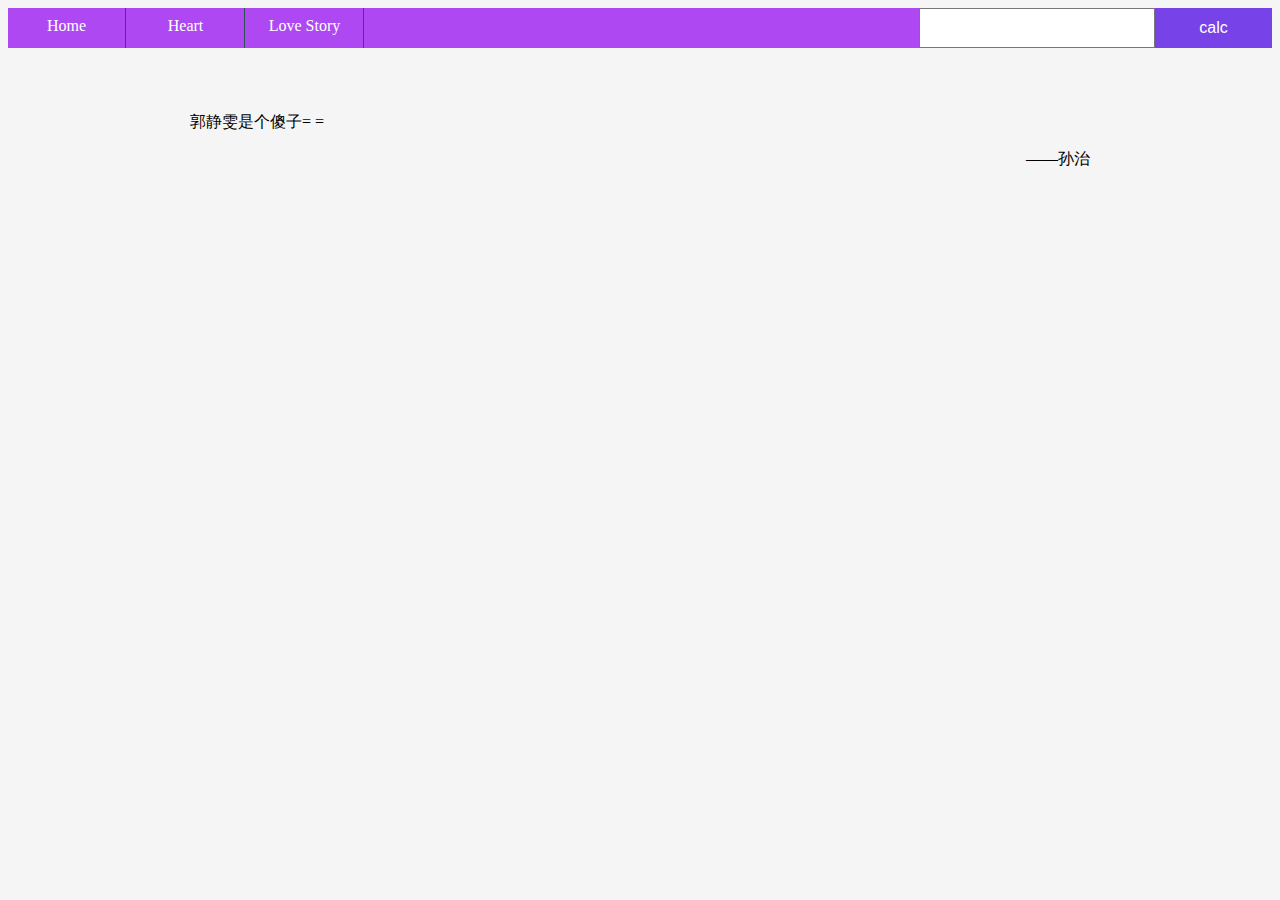
==== templates/index.html @ 8a18a630 "initial commit" ====
<html>
<head>
<meta http-equiv="Content-type" content="text/html; charset=utf-8">
<link rel="shortcut icon" href="{{url_for('static', filename='favicon.ico') }}">
<title>icser</title>
<style type="text/css">

body {
    background-color:#f5f5f5;
    }

.nav{
    list-style-type:none;
    border:0;
    padding:0;
    margin:0 auto 0 auto;
    height:40px;
    background:#ae48f2;
    width:100%;
    }
.nav #fleft{
    display:block;
    float:left;
    padding:9px 0px 9px;
    cursor:pointer;
    }
.nav #fright {
    display:block;
    float:right;
    padding:9px 0px 9px;
    }
.nav a{
    display:block;
    width:117px;
    height:22px;
    border-left:1px #ae48f2 solid;
    border-right:1px #2F4F4F solid;
    color:#fff;
    text-align:center;
    font-size:16px;
    font-family:"微软雅黑";
    cursor:pointer;
}
.nav a{
    text-decoration:none;
    color:#fff;
}
.nav a:hover{
    background:#ae48f2;
    color:#fff;
    text-decoration:none;
}

.nav [type="submit"] {
    background-color:#7743e8;
    border:none;
    color:white;
    width:117px;
    height: 40px;
    text-align: center;
    font-size:16px;
    text-decoration: none;
    display: inline-block;
    cursor: pointer;
}

.love {
    margin: 4em auto 0 auto;
    height: 15em;
    width: 900px;
}

.nav [type="text"]{
    height: 40px;
    cursor: text;
    font-size: 18px;
}

</style>
</head>
<body>
<div class="nav">
<a href="/" id="fleft" style="border-left:none;">Home</a>
<a href="/beating-heart" id="fleft">Heart</a>
<a href="https://imagecser.github.io/love" id="fleft">Love Story</a>
<form>
<input type="submit" id="fright" style="border-right:none;" value="calc"/>
<input id="fright" type="text">
</form>
</div>
<div class="love">
<p>郭静雯是个傻子= =</p>
<p align='right'>——孙治</p>
</div>
</body>
</html>
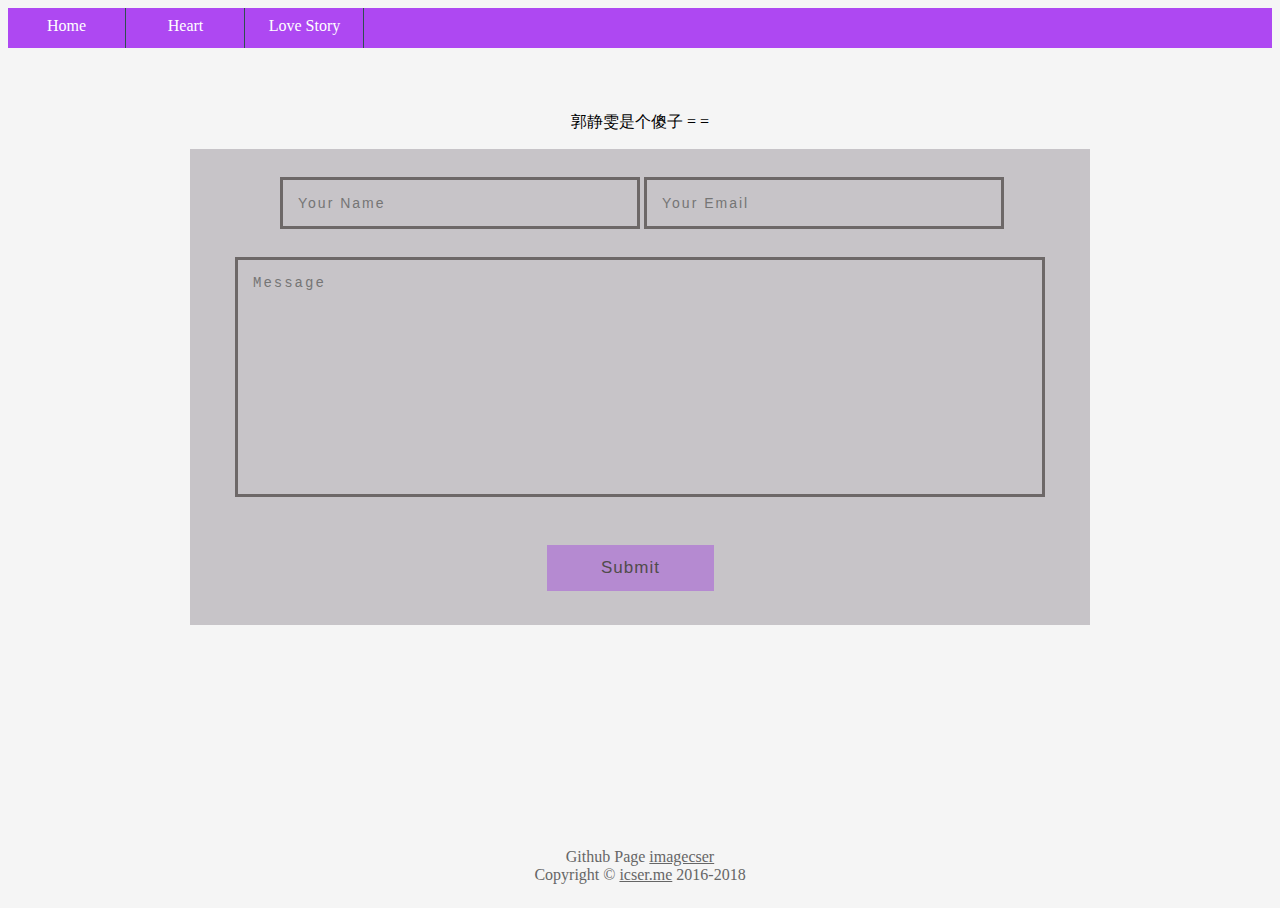
==== commit eb0cf034: "change main page" ====
--- a/templates/index.html
+++ b/templates/index.html
@@ -5,9 +5,15 @@
 <title>icser</title>
 <style type="text/css">
 
-body {
+html, body {
     background-color:#f5f5f5;
+    height: 100%;
     }
+
+.wrap {
+    min-height:100%;
+    overflow: hidden;
+}
 
 .nav{
     list-style-type:none;
@@ -51,46 +57,82 @@
     text-decoration:none;
 }
 
-.nav [type="submit"] {
-    background-color:#7743e8;
-    border:none;
-    color:white;
-    width:117px;
-    height: 40px;
-    text-align: center;
-    font-size:16px;
-    text-decoration: none;
-    display: inline-block;
-    cursor: pointer;
-}
-
 .love {
     margin: 4em auto 0 auto;
     height: 15em;
     width: 900px;
 }
 
-.nav [type="text"]{
-    height: 40px;
-    cursor: text;
-    font-size: 18px;
+#copyright{margin-top:-60px; height: 30px; text-align:center;width:100%;color:#666}
+#copyright a{color:#666}
+
+.contact input[type="text"], .contact input[type="email"], .contact textarea {
+    outline: none;
+    border: 3px solid #6d6868;
+    padding: 15px 15px;
+    background: transparent;
+    color: #514c4c;
+    font-size: 14px;
+    letter-spacing: 2px;
+    width: 40%;
+    margin: 2em 0 1em 0em;
+    position: relative;
+    left:10%;
+}
+
+.contact textarea {
+    width: 90%;
+    left: 5%;
+    min-height:240px;
+    resize:none;
+    margin:1em 0;
+}
+
+
+.contact input[type="submit"] {
+    outline: none;
+    border:none;
+    padding:13px 54px;
+    background:#b58ad1;
+    color: #514c4c;
+    font-size: 17px;
+    margin: 2em 0 2em 21em;
+    transition: 0.5s ease-in-out;
+    letter-spacing:1px;
+    cursor:pointer;
+}
+
+.contact input[type="submit"]:hover {
+    background:#ff2d37;
 }
 
 </style>
 </head>
+
 <body>
+<div class="wrap">
+
 <div class="nav">
 <a href="/" id="fleft" style="border-left:none;">Home</a>
 <a href="/beating-heart" id="fleft">Heart</a>
 <a href="https://imagecser.github.io/love" id="fleft">Love Story</a>
-<form>
-<input type="submit" id="fright" style="border-right:none;" value="calc"/>
-<input id="fright" type="text">
+
+</div>
+
+<div class="love">
+<p align="middle">郭静雯是个傻子 = =</p>
+<form style="background: #c7c4c8;" class="contact" method="post">
+<input type="text" name="name" placeholder="Your Name">
+<input type="email" name="email" placeholder="Your Email"><br>
+<textarea name="message" placeholder="Message"></textarea>
+<input type="submit" name="submit" value="Submit">
 </form>
 </div>
-<div class="love">
-<p>郭静雯是个傻子= =</p>
-<p align='right'>——孙治</p>
 </div>
+<div id="copyright">
+Github Page <a href="https://github.com/imagecser/">imagecser</a></br>
+Copyright © <a href='https://www.icser.me'>icser.me</a> 2016-2018
+</div>
+
 </body>
 </html>
